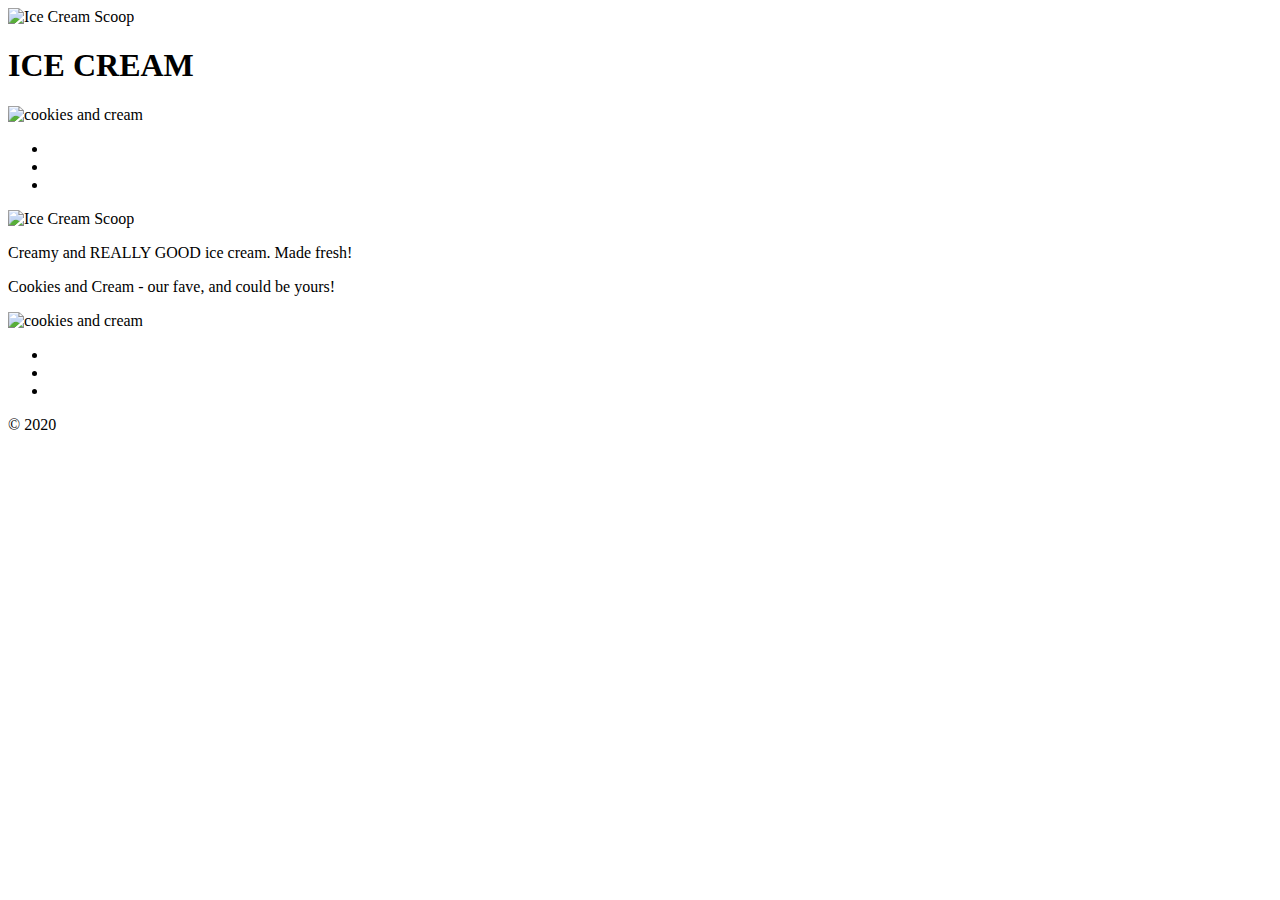
==== INDEX.html @ 36fa69f9 "first INDEX add" ====
<!DOCTYPE html>
<html lang="en">
<head>
    <meta charset="UTF-8">
    <meta name="viewport" content="width=device-width, initial-scale=1.0">
    <title>Document</title>
<body>
    <header>
        <img src="https://cdn.shopify.com/s/files/1/0078/1244/8345/files/big_vanilla_360x.png?v=1577574872" alt="Ice Cream Scoop">
        <h1>ICE CREAM</h1>
        <img src="https://cdn.shopify.com/s/files/1/0078/1244/8345/products/tub_and_scoop_cookies_and_cream_1024x1024@2x.jpg?v=1581533744" alt="cookies and cream">
        <nav>
            <ul>
                <li><a href="Ice Cream Product"></a></li>
                <li><a href="Contact Us"></a></li>
                <li><a href="Home"></a></li>
            </ul>
        </nav>
    </header>  
    <main>
        <article>
            <img src="https://cdn.shopify.com/s/files/1/0078/1244/8345/files/big_vanilla_360x.png?v=1577574872" alt="Ice Cream Scoop">
            <p>Creamy and REALLY GOOD ice cream.  Made fresh!</p>
        </article>
        <article>
            <p>Cookies and Cream - our fave, and could be yours!</p>
            <img src="https://cdn.shopify.com/s/files/1/0078/1244/8345/products/tub_and_scoop_cookies_and_cream_1024x1024@2x.jpg?v=1581533744" alt="cookies and cream">
        </article>
    </main>  
</body>
<footer>
    <nav>
        <ul>
            <li><a href=""></a></li>
            <li><a href=""></a></li>
            <li><a href=""></a></li>
        </ul>
    </nav>
    &copy; 2020
</footer>
</html>
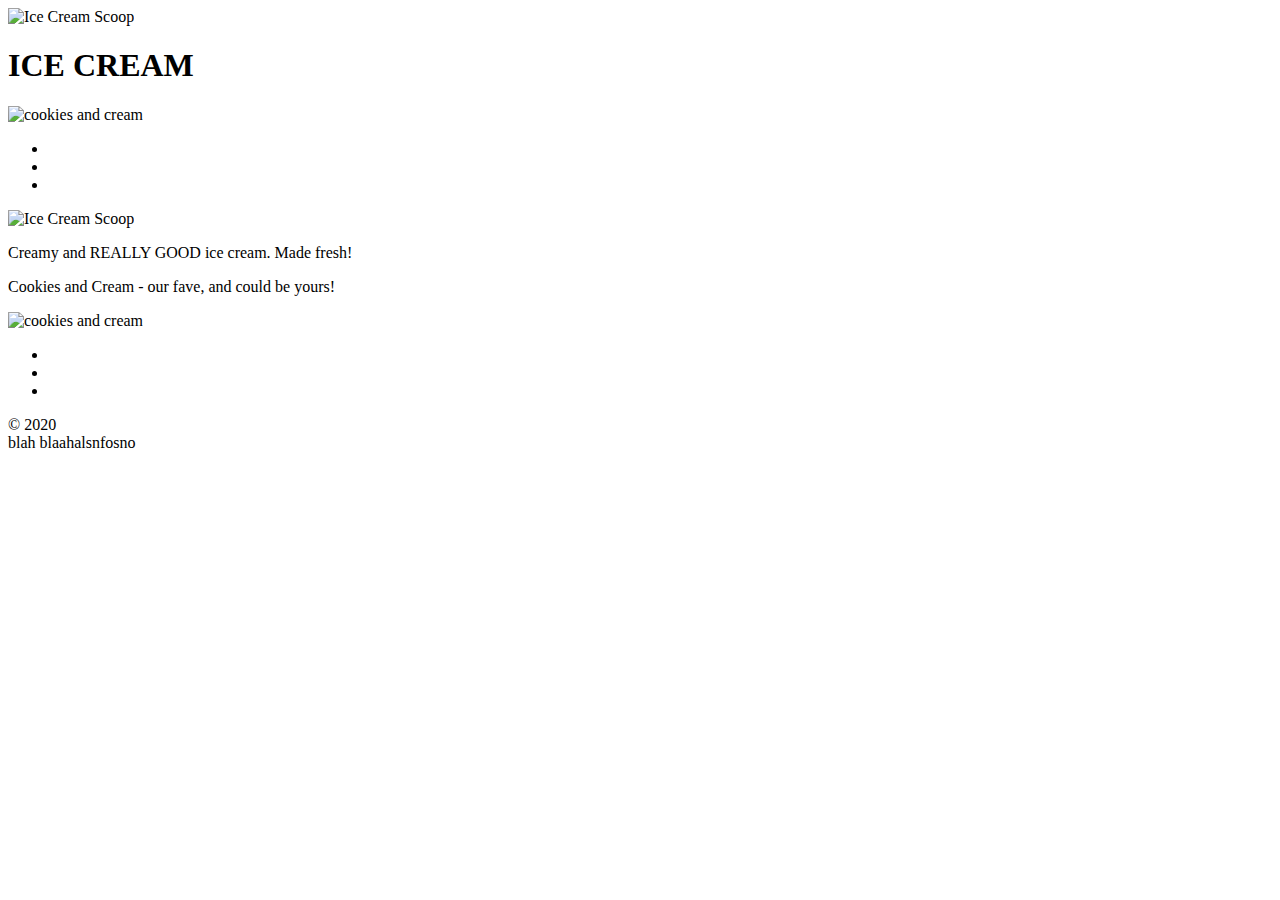
==== commit 6068a48a: "test" ====
--- a/INDEX.html
+++ b/INDEX.html
@@ -27,15 +27,17 @@
             <img src="https://cdn.shopify.com/s/files/1/0078/1244/8345/products/tub_and_scoop_cookies_and_cream_1024x1024@2x.jpg?v=1581533744" alt="cookies and cream">
         </article>
     </main>  
+    <footer>
+        <nav>
+            <ul>
+                <li><a href=""></a></li>
+                <li><a href=""></a></li>
+                <li><a href=""></a></li>
+            </ul>
+        </nav>
+        &copy; 2020
+    </footer>
 </body>
-<footer>
-    <nav>
-        <ul>
-            <li><a href=""></a></li>
-            <li><a href=""></a></li>
-            <li><a href=""></a></li>
-        </ul>
-    </nav>
-    &copy; 2020
-</footer>
-</html>+</html>
+
+blah blaahalsnfosno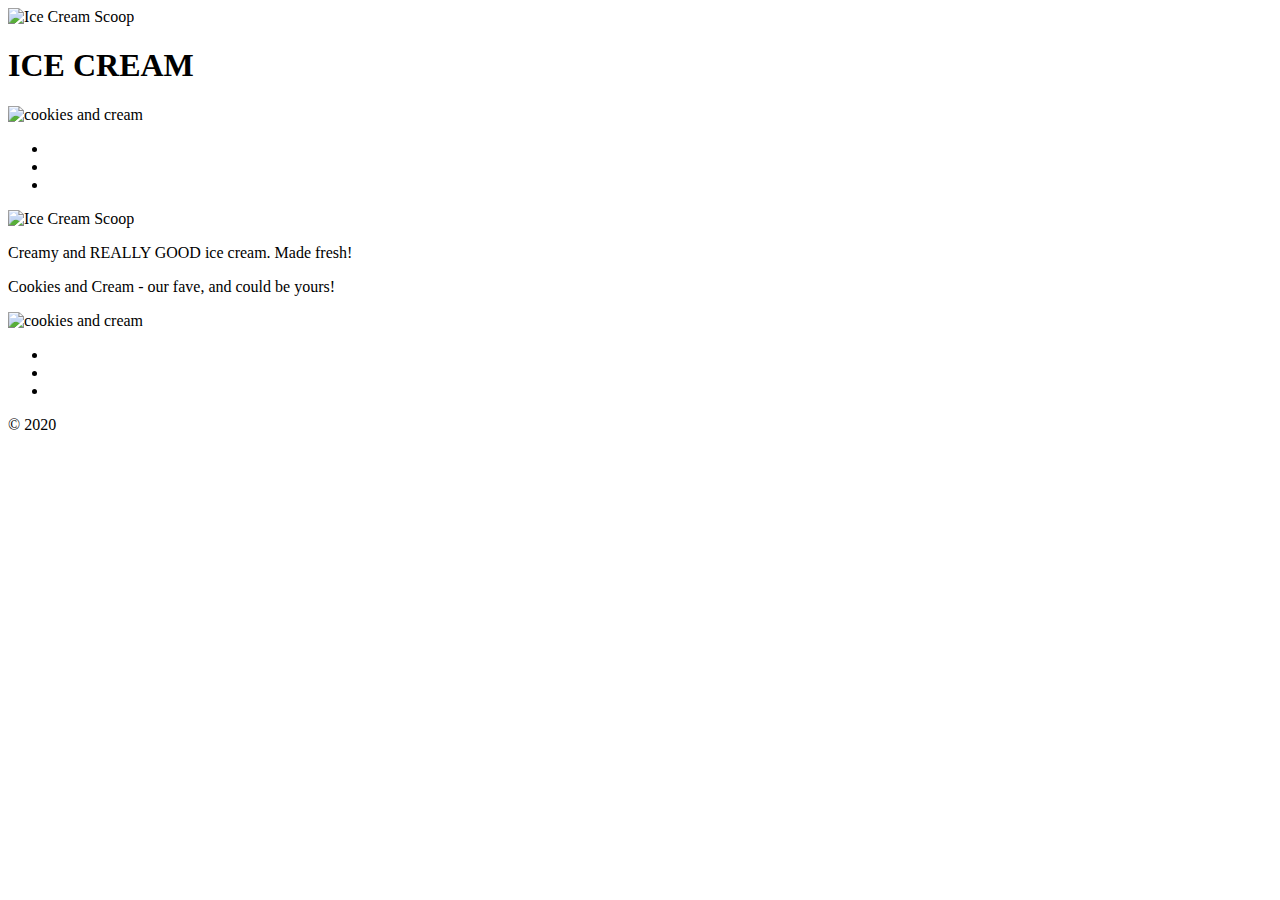
==== commit a44be461: "test" ====
--- a/INDEX.html
+++ b/INDEX.html
@@ -40,4 +40,3 @@
 </body>
 </html>
 
-blah blaahalsnfosno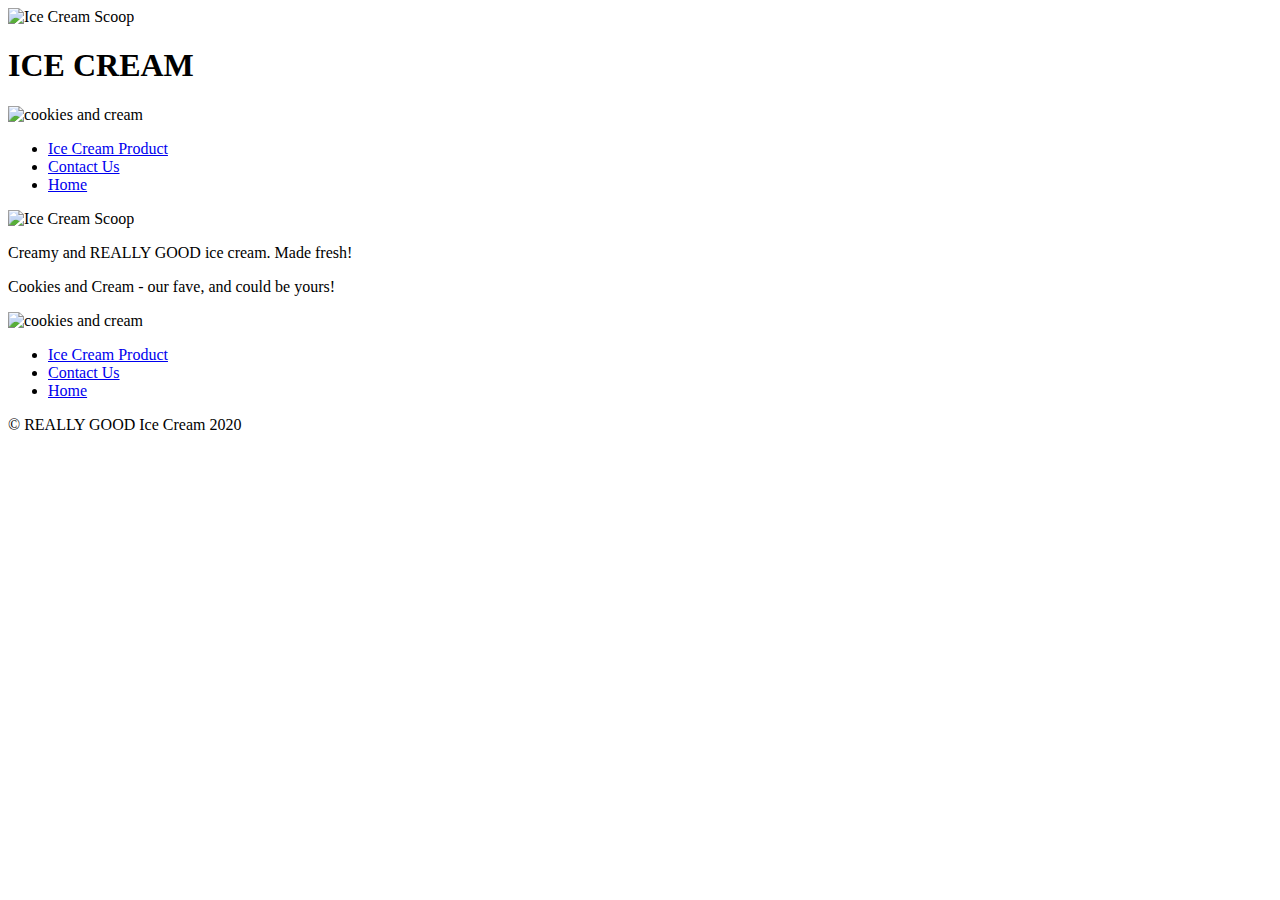
==== commit f9f2a9ff: "fixed pics and small fixes" ====
--- a/INDEX.html
+++ b/INDEX.html
@@ -6,36 +6,38 @@
     <title>Document</title>
 <body>
     <header>
-        <img src="https://cdn.shopify.com/s/files/1/0078/1244/8345/files/big_vanilla_360x.png?v=1577574872" alt="Ice Cream Scoop">
+        <img src="https://cdn.shopify.com/s/files/1/0078/1244/8345/files/big_vanilla_360x.png?v=1577574872" alt="Ice Cream Scoop" style="width: 200px;">
         <h1>ICE CREAM</h1>
-        <img src="https://cdn.shopify.com/s/files/1/0078/1244/8345/products/tub_and_scoop_cookies_and_cream_1024x1024@2x.jpg?v=1581533744" alt="cookies and cream">
+        <img src="https://cdn.shopify.com/s/files/1/0078/1244/8345/products/tub_and_scoop_cookies_and_cream_1024x1024@2x.jpg?v=1581533744" alt="cookies and cream" style="width: 200px;">
         <nav>
             <ul>
-                <li><a href="Ice Cream Product"></a></li>
-                <li><a href="Contact Us"></a></li>
-                <li><a href="Home"></a></li>
+                <li><a href="Ice Cream Product">Ice Cream Product</a></li>
+                <a href="http://"></a>
+                <li><a href="Contact Us">Contact Us</a></li>
+                <li><a href="Home">Home</a></li>
             </ul>
         </nav>
     </header>  
     <main>
         <article>
-            <img src="https://cdn.shopify.com/s/files/1/0078/1244/8345/files/big_vanilla_360x.png?v=1577574872" alt="Ice Cream Scoop">
+            <img src="https://cdn.shopify.com/s/files/1/0078/1244/8345/files/big_vanilla_360x.png?v=1577574872" alt="Ice Cream Scoop" style="width: 200px;">
             <p>Creamy and REALLY GOOD ice cream.  Made fresh!</p>
         </article>
         <article>
             <p>Cookies and Cream - our fave, and could be yours!</p>
-            <img src="https://cdn.shopify.com/s/files/1/0078/1244/8345/products/tub_and_scoop_cookies_and_cream_1024x1024@2x.jpg?v=1581533744" alt="cookies and cream">
+            <img src="https://cdn.shopify.com/s/files/1/0078/1244/8345/products/tub_and_scoop_cookies_and_cream_1024x1024@2x.jpg?v=1581533744" alt="cookies and cream" style="width: 200px;">
         </article>
     </main>  
     <footer>
         <nav>
             <ul>
-                <li><a href=""></a></li>
-                <li><a href=""></a></li>
-                <li><a href=""></a></li>
+                <li><a href="Ice Cream Product">Ice Cream Product</a></li>
+                <a href="http://"></a>
+                <li><a href="Contact Us">Contact Us</a></li>
+                <li><a href="Home">Home</a></li>
             </ul>
         </nav>
-        &copy; 2020
+        &copy; REALLY GOOD Ice Cream 2020
     </footer>
 </body>
 </html>
